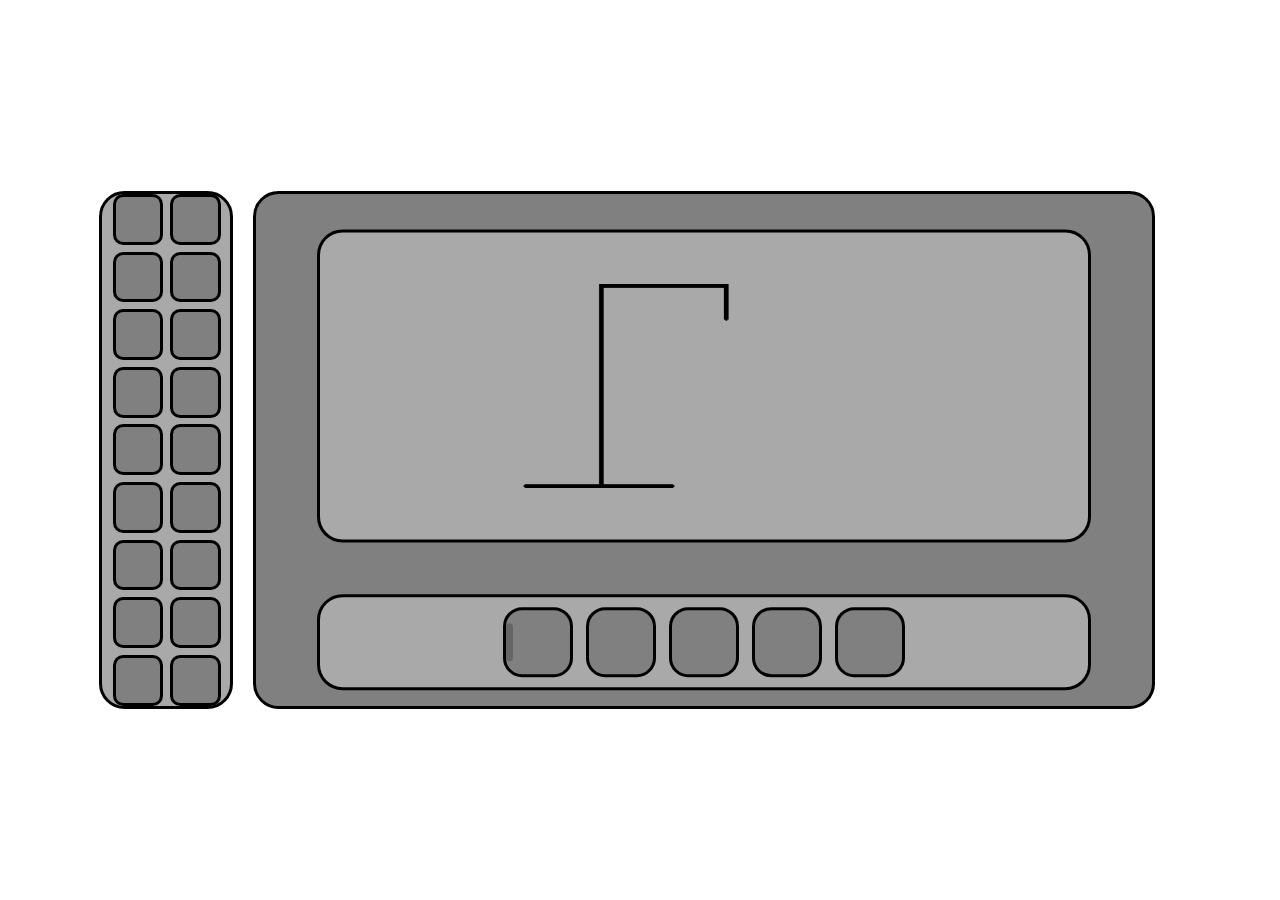
==== Hangman/Hangman.html @ b0c3455e "I had another respiratory, but deleted it, because I can't explain it really, but I had to so I coul" ====
<!DOCTYPE html>
<html lang = en>
    <head>
        <title>Hangman</title>
        <meta charest = "UTF-8">
        <link rel = "stylesheet" href = "Hangman.css">
    </head>
    <body>
        <div id = "background">
            <div id = "letterPlacements">
            </div>
            <div id = "theManOfHanging">
                <img id = "noose" alt = "Line With more line connected to the line" src = "Images/costume1.png">
                <img class = "parts" alt = "part of HangMan" id = "head" src = "Images/Head.png">
                <img alt = "part of HangMan" id = "torso" src = "Images/Torso.png">
                <img class = "parts" alt = "part of HangMan" id = "armR" src = "Images/armR.png">
                <img class = "parts" alt = "part of HangMan" id = "armL" src = "Images/armL.png">
                <img class = "parts" alt = "part of HangMan" id = "legR" src = "Images/legR.png">
                <img class = "parts" alt = "part of HangMan" id = "legL" src = "Images/legL.png">
            </div>
            <div id = "alreadyChosen">
                <div id = "alrCont">
                </div> 
            </div>
        </div>
        <div id = "CurrentTyping"></div>
        <script src = "Hangman.js"></script>
    </body>
</html>
---- Hangman/Hangman.css ----
#background {
    position: absolute;
    background-color: grey;
    widtH:70vw;
    height: 40vw;
    top:50%;
    left:55%;
    transform: translate(-50%, -50%);
    border-radius: 2vw;
    border: .3vw solid black;
}

#letterPlacements {
    position: absolute;
    background-color: darkgray;
    width:60vw;
    height: 7vw;
    top:35vw;
    left:50%;
    transform: translate(-50%, -50%);
    border-radius: 2vw;
    border: .3vw solid black;
    display: flex;
    flex: row;
    justify-content: center;
    align-content: center;
    align-items: center;
    gap: 1vw;
    transition: all .3s ease;
}

#letterPlacements:hover {
    transform: translate(-50%, -50%) scale(1.05);
}

#theManOfHanging {
    position: absolute;
    background-color: darkgray;
    width:60vw;
    height: 24vw;
    top:15vw;
    left:50%;
    transform: translate(-50%, -50%);
    border-radius: 2vw;
    border: .3vw solid black;
}

#alreadyChosen {
    position: absolute;
    background-color: darkgray;
    width:10vw;
    height: 40vw;
    top: 50%;
    left:-7vw;;
    transform: translate(-50%, -50%);
    border-radius: 2vw;
    border: .3vw solid black;
    display:flex;
    justify-content: center;
    transition: all .3s ease;
}

#alreadyChosen:hover {
    transform: translate(-50%, -50%) scale(1.05);
}

#alrCont {
    position: relative;
    display: flex;
    flex-wrap: wrap;
    column-gap: .5vw;
    row-gap: .5vw;
    left: .8vw;
    pointer-events: none;
}

#noose {
    position:relative;
    top: 50%;
    left:23.9vw;;
    transform: translate(-50%, -50%);
    width: 16vw;
    height: 16vw;
}

.parts {
    width: 5vw;
    height: 5vw;
}

#head {
    position: absolute;
    left: 29.2vw;
    top:6.5vw;
}

#torso {
    height: 8vw;
    width:.25vw;
    position: absolute;
    left: 31.5vw;
    top:11.2vw;
}

#armR {
    position: absolute;
    left: 31.5vw;
    top:9vw;
}

#armL {
    position: absolute;
    left: 26.6vw;
    top:9vw;
}

#legR {
    height: 4vw;
    width: 4vw;
    position: absolute;
    left: 31.5vw;
    top:19vw;
}

#legL {
    height: 4vw;
    width: 4vw;
    position: absolute;
    left: 27.7vw;
    top:19vw;
    pointer-events: none;
}

.LPslot {
    background-color: grey;
    width:5vw;
    height:5vw;
    border-radius: 1.5vw;
    border: .3vw solid black;
    pointer-events: none;
    display:flex;
    align-items: center;
}

.ACslot {
    background-color: grey;
    width:3.5vw;
    height:3.5vw;
    border-radius: .8vw;
    border: .25vw solid black;
    display:flex;
    align-items: center;
}

#CurrentTyping {
    position:absolute;
    width:.5vw;
    height: 3vw;
    background-color: black;
    opacity: 75%;
    border-radius: 1vw;
    transition: opacity .6s ease;
}

.text {
    position: relative;
    font-size: 4vw;
    top:50%;
    left:50%;
    transform: translate(-50%, -50%);
}

.text2 {
    position: relative;
    font-size: 3vw;
    top:50%;
    left:50%;
    transform: translate(-50%, -50%);
}
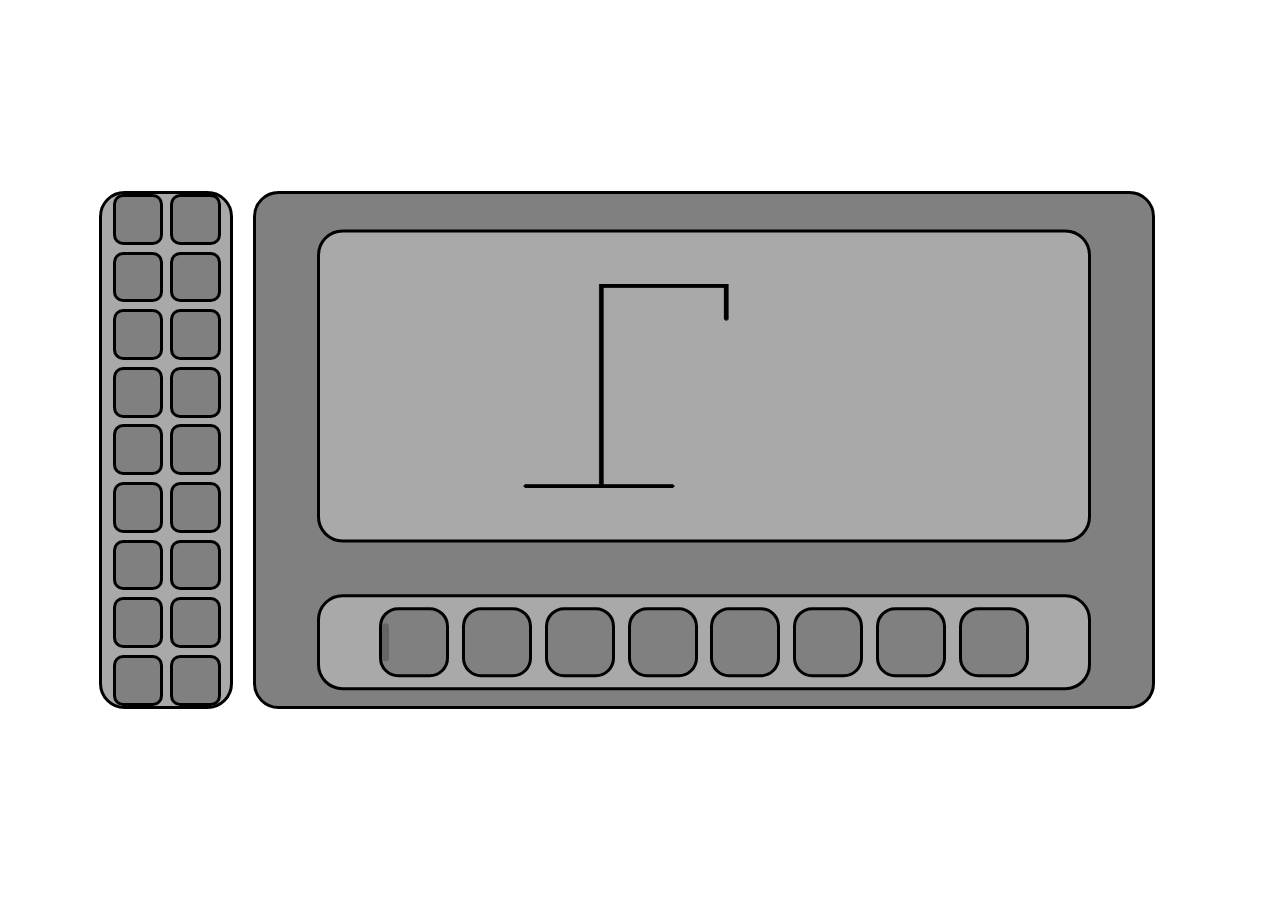
==== commit d6e1548c: "Add files via upload" ====
--- a/Hangman/Hangman.html
+++ b/Hangman/Hangman.html
@@ -22,6 +22,7 @@
                 <div id = "alrCont">
                 </div> 
             </div>
+            <div id = "GameEndingInfo"><h1 id = "GameEndingInfoH1">Yellows</h1><p>Press enter to restart</p></div>
         </div>
         <div id = "CurrentTyping"></div>
         <script src = "Hangman.js"></script>
--- a/Hangman/Hangman.css
+++ b/Hangman/Hangman.css
@@ -1,7 +1,7 @@
 #background {
     position: absolute;
     background-color: grey;
-    widtH:70vw;
+    width:70vw;
     height: 40vw;
     top:50%;
     left:55%;
@@ -61,7 +61,7 @@
 }
 
 #alreadyChosen:hover {
-    transform: translate(-50%, -50%) scale(1.05);
+    transform: translate(-50%, -50%) scale(1.04);
 }
 
 #alrCont {
@@ -175,5 +175,37 @@
     font-size: 3vw;
     top:50%;
     left:50%;
-    transform: translate(-50%, -50%);
-}
+    transform: translate(-50%, -50%)
+}
+
+#GameEndingInfo {
+    position: absolute;
+    width:50vw;
+    height:10vw;
+    background-color: grey;
+    border-radius: 2vw;
+    border: .3vw solid black;
+    left:50%;
+    top:40%;
+    transform: translate(-50%, -50%);
+    display: flex;
+    flex-direction: column;
+    justify-content: center;
+    align-items: center;
+    opacity: 0%;
+    transition: all 0.3s ease;
+}
+
+#GameEndingInfoH1 {
+    position: relative;
+    top: 1.5vw;
+    font-size: 5vw;
+    font-weight: bolder;
+}
+
+#GameEndingInfo p {
+    position: relative;
+    top: -3vw;
+    font-size: 2vw;
+    font-weight: bolder;
+}
